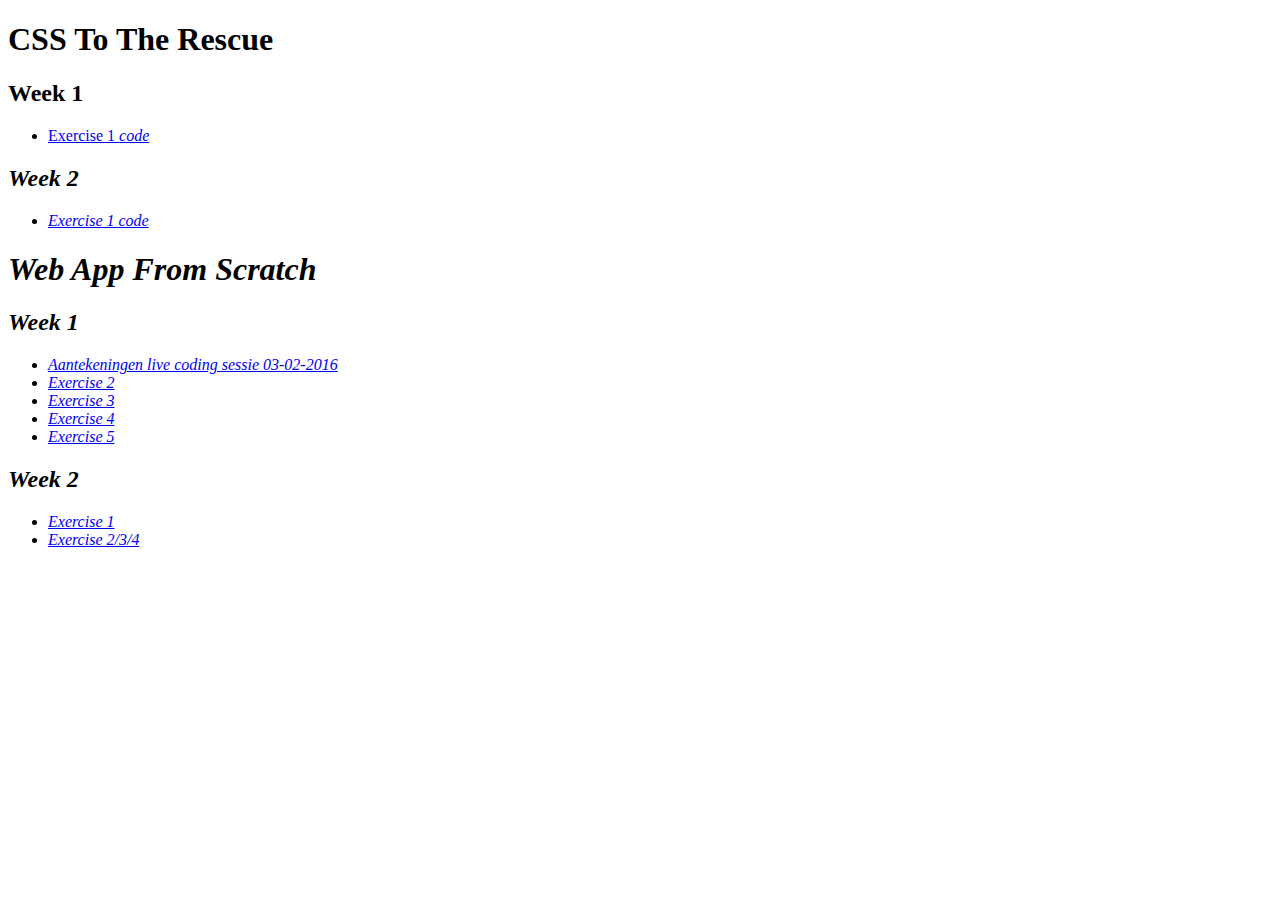
==== index.html @ 39c8a8bf "structure" ====
<!DOCTYPE html>
<html lang="en">
<head>
	<meta charset="UTF-8">
	<title>Tom Snepvangers || Web development</title>
</head>
<body>
	<div>
		<h1>CSS To The Rescue</h1>
		<h2>Week 1</h2>
		<ul>
			<li>
				<a href="/CTTR/week-1/exercise">
					Exercise 1
				</a>
				<i><a href="https://github.com/tomsnep/css-to-the-rescue/tree/master/week-1/exercise">code</a><i>
			</li>
		</ul>
		<h2>Week 2</h2>
		<ul>
			<li>
				<a href="/CTTR/week-2/exercise">
					Exercise 1
				</a>
				<i><a href="https://github.com/tomsnep/css-to-the-rescue/tree/master/week-2/exercise">code</a><i>
			</li>
		</ul>
	</div>
	<div>
		<h1>Web App From Scratch</h1>
		<h2>Week 1</h2>
		<ul>
			<li>
				<a href="https://github.com/tomsnep/web-app-from-scratch/blob/master/README.md">
					Aantekeningen live coding sessie 03-02-2016
				</a>
			</li>
			<li>
				<a href="https://github.com/tomsnep/web-app-from-scratch/tree/master/exercise%202">
					Exercise 2
				</a>
			</li>
			<li>
				<a href="https://github.com/tomsnep/web-app-from-scratch/tree/master/exercise%203">
					Exercise 3
				</a>
			</li>
			<li>
				<a href="https://github.com/tomsnep/web-app-from-scratch/tree/master/exercise%204">
					Exercise 4
				</a>
			</li>
			<li>
				<a href="/WAFS/week-1/exercise-5">
					Exercise 5
				</a>
			</li>
		</ul>
		<h2>Week 2</h2>
		<ul>
			<li>
				<a href="/WAFS/week-2/exercise-1">
					Exercise 1
				</a>
			</li>
			<li>
				<a href="/WAFS/week-2/exercise-2-3-4">
					Exercise 2/3/4
				</a>
			</li>
		</ul>
	</div>
</body>
</html>
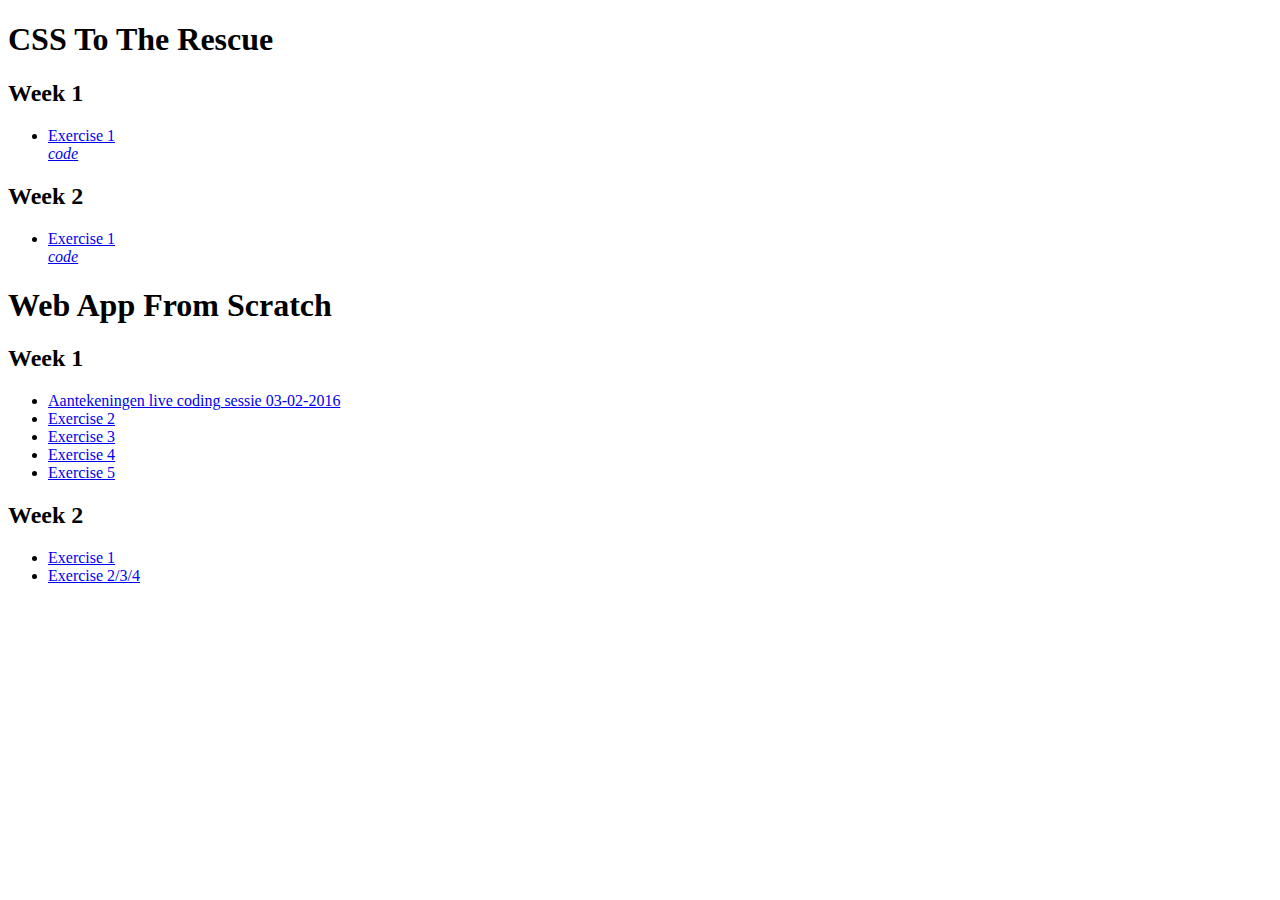
==== commit 364c2209: "fix" ====
--- a/index.html
+++ b/index.html
@@ -13,7 +13,8 @@
 				<a href="/CTTR/week-1/exercise">
 					Exercise 1
 				</a>
-				<i><a href="https://github.com/tomsnep/css-to-the-rescue/tree/master/week-1/exercise">code</a><i>
+				</br>
+				<i><a href="https://github.com/tomsnep/css-to-the-rescue/tree/master/week-1/exercise">code</a></i>
 			</li>
 		</ul>
 		<h2>Week 2</h2>
@@ -22,7 +23,8 @@
 				<a href="/CTTR/week-2/exercise">
 					Exercise 1
 				</a>
-				<i><a href="https://github.com/tomsnep/css-to-the-rescue/tree/master/week-2/exercise">code</a><i>
+				</br>
+				<i><a href="https://github.com/tomsnep/css-to-the-rescue/tree/master/week-2/exercise">code</a></i>
 			</li>
 		</ul>
 	</div>
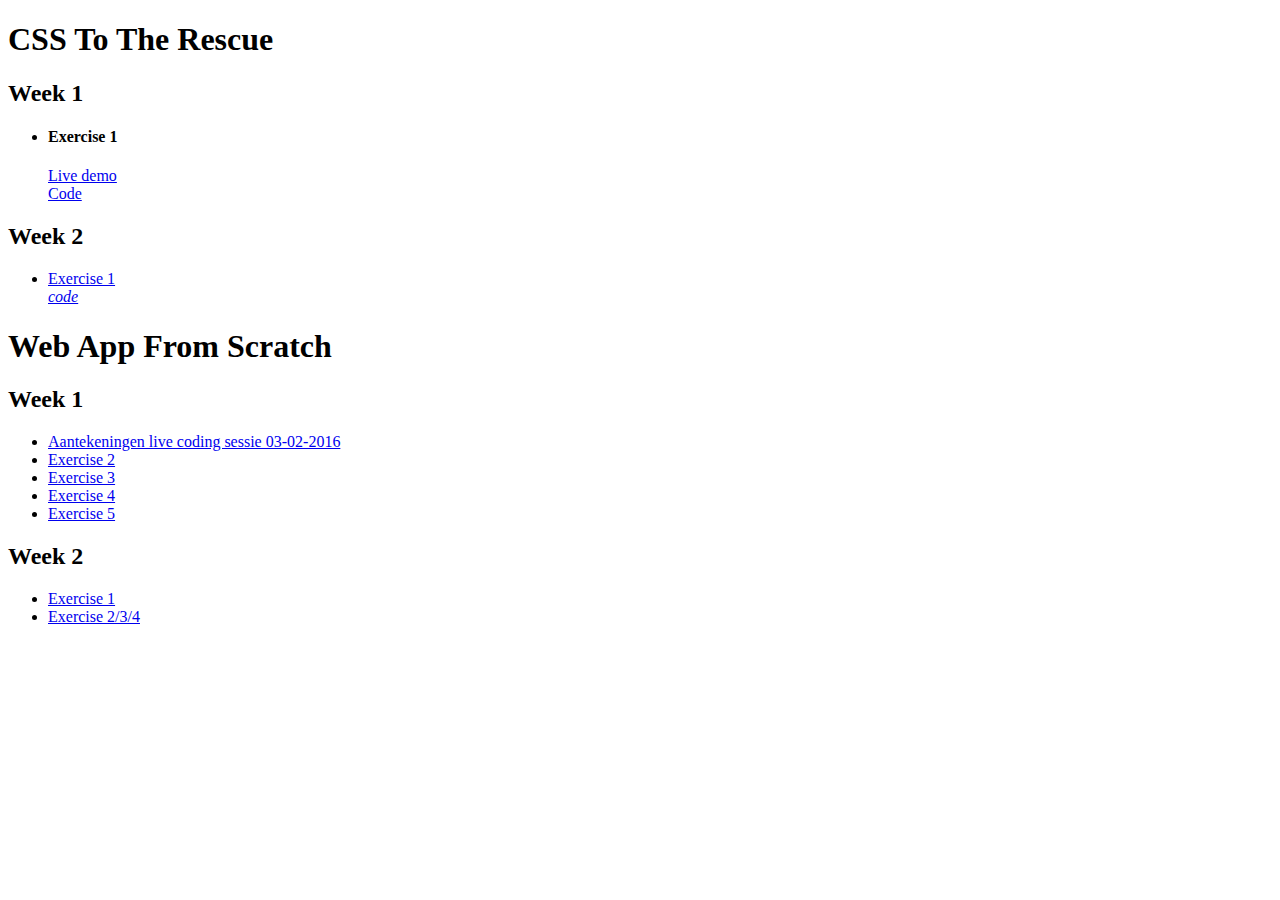
==== commit 4477f247: "asd" ====
--- a/index.html
+++ b/index.html
@@ -10,11 +10,12 @@
 		<h2>Week 1</h2>
 		<ul>
 			<li>
+				<h4>Exercise 1</h4>
 				<a href="/CTTR/week-1/exercise">
-					Exercise 1
+					Live demo
 				</a>
 				</br>
-				<i><a href="https://github.com/tomsnep/css-to-the-rescue/tree/master/week-1/exercise">code</a></i>
+				<a href="https://github.com/tomsnep/css-to-the-rescue/tree/master/week-1/exercise">Code</a>
 			</li>
 		</ul>
 		<h2>Week 2</h2>
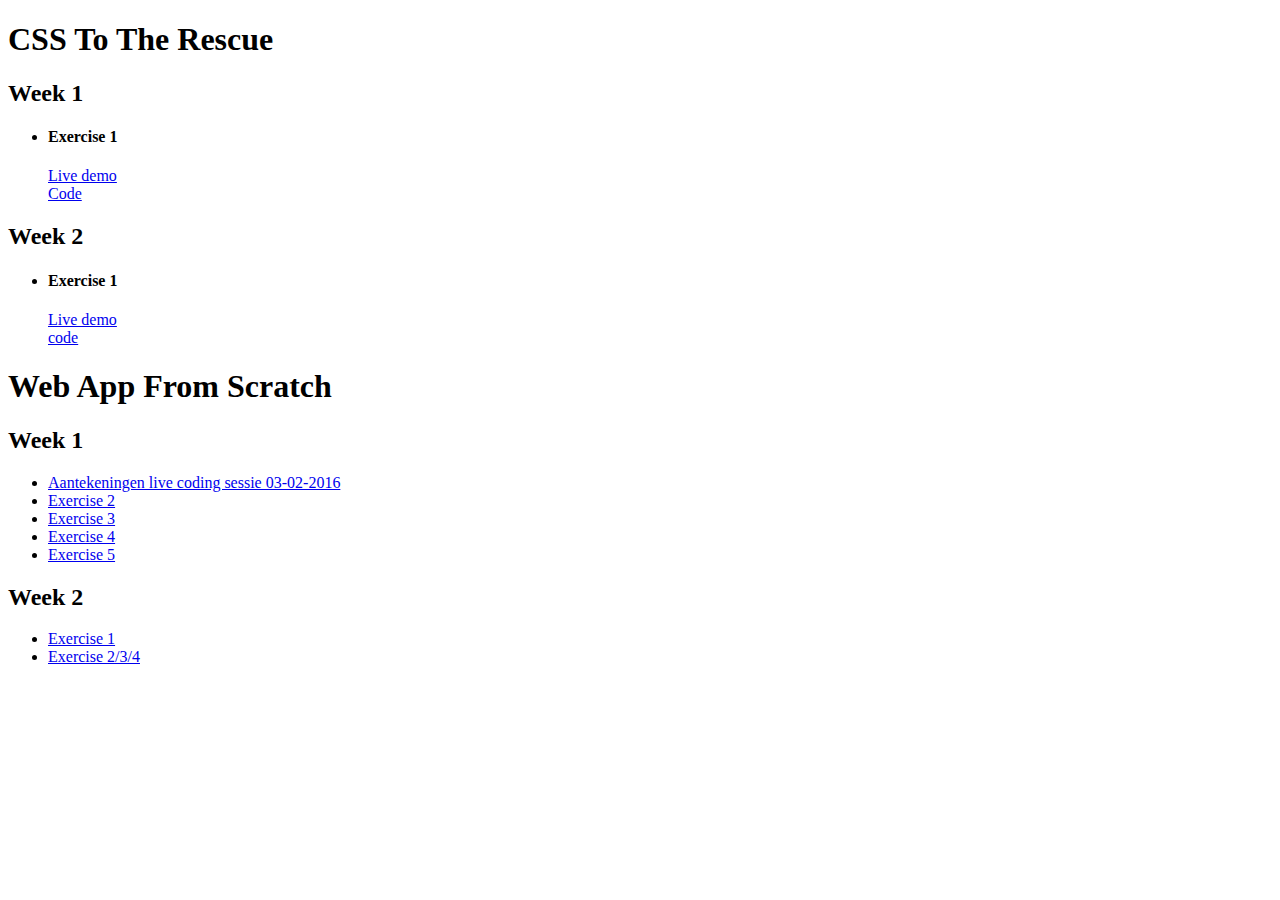
==== commit 3817d8b0: "fix" ====
--- a/index.html
+++ b/index.html
@@ -21,11 +21,12 @@
 		<h2>Week 2</h2>
 		<ul>
 			<li>
+				<h4>Exercise 1</h4>
 				<a href="/CTTR/week-2/exercise">
-					Exercise 1
+					Live demo
 				</a>
 				</br>
-				<i><a href="https://github.com/tomsnep/css-to-the-rescue/tree/master/week-2/exercise">code</a></i>
+				<a href="https://github.com/tomsnep/css-to-the-rescue/tree/master/week-2/exercise">code</a>
 			</li>
 		</ul>
 	</div>
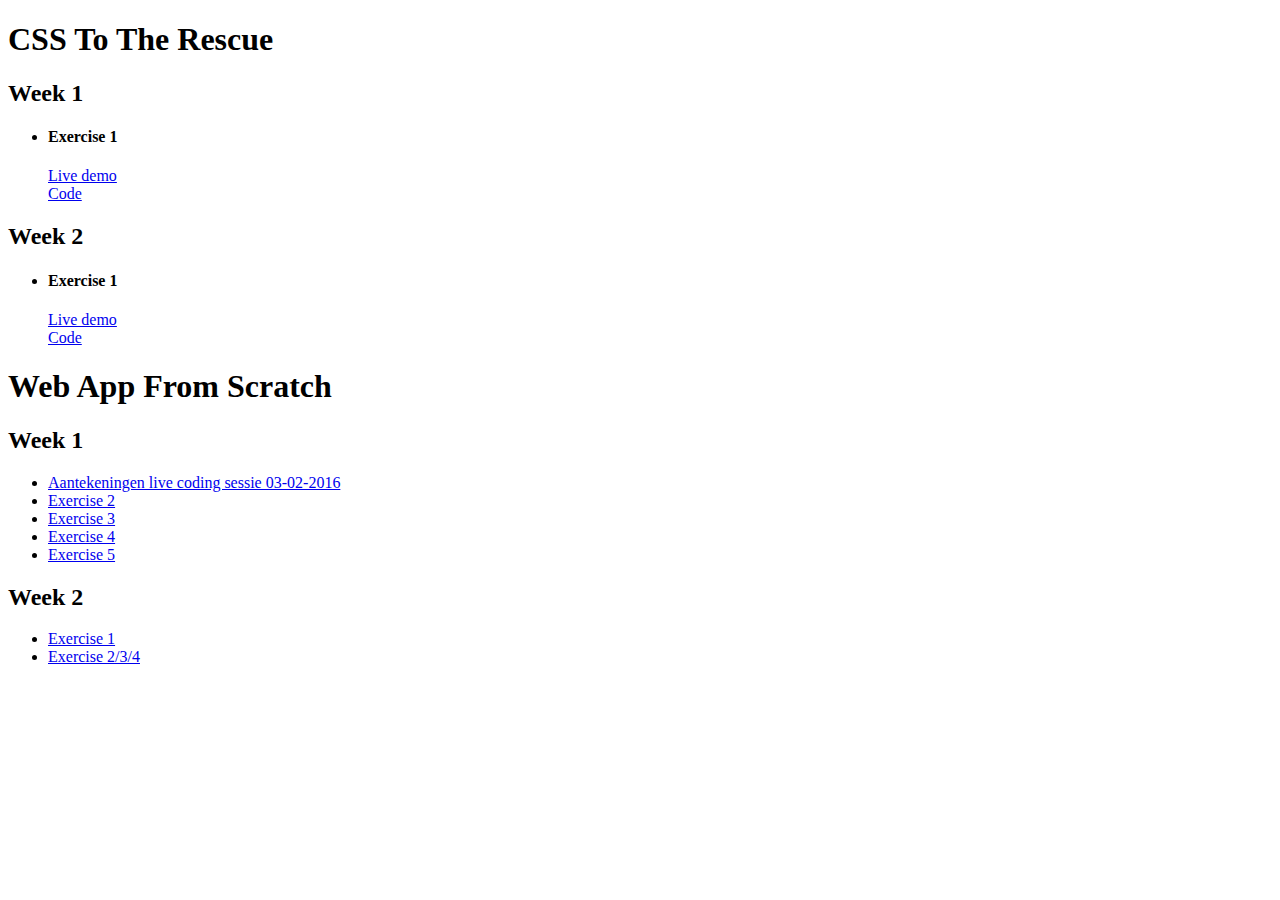
==== commit 14a6bd70: "fi" ====
--- a/index.html
+++ b/index.html
@@ -26,7 +26,7 @@
 					Live demo
 				</a>
 				</br>
-				<a href="https://github.com/tomsnep/css-to-the-rescue/tree/master/week-2/exercise">code</a>
+				<a href="https://github.com/tomsnep/css-to-the-rescue/tree/master/week-2/exercise">Code</a>
 			</li>
 		</ul>
 	</div>
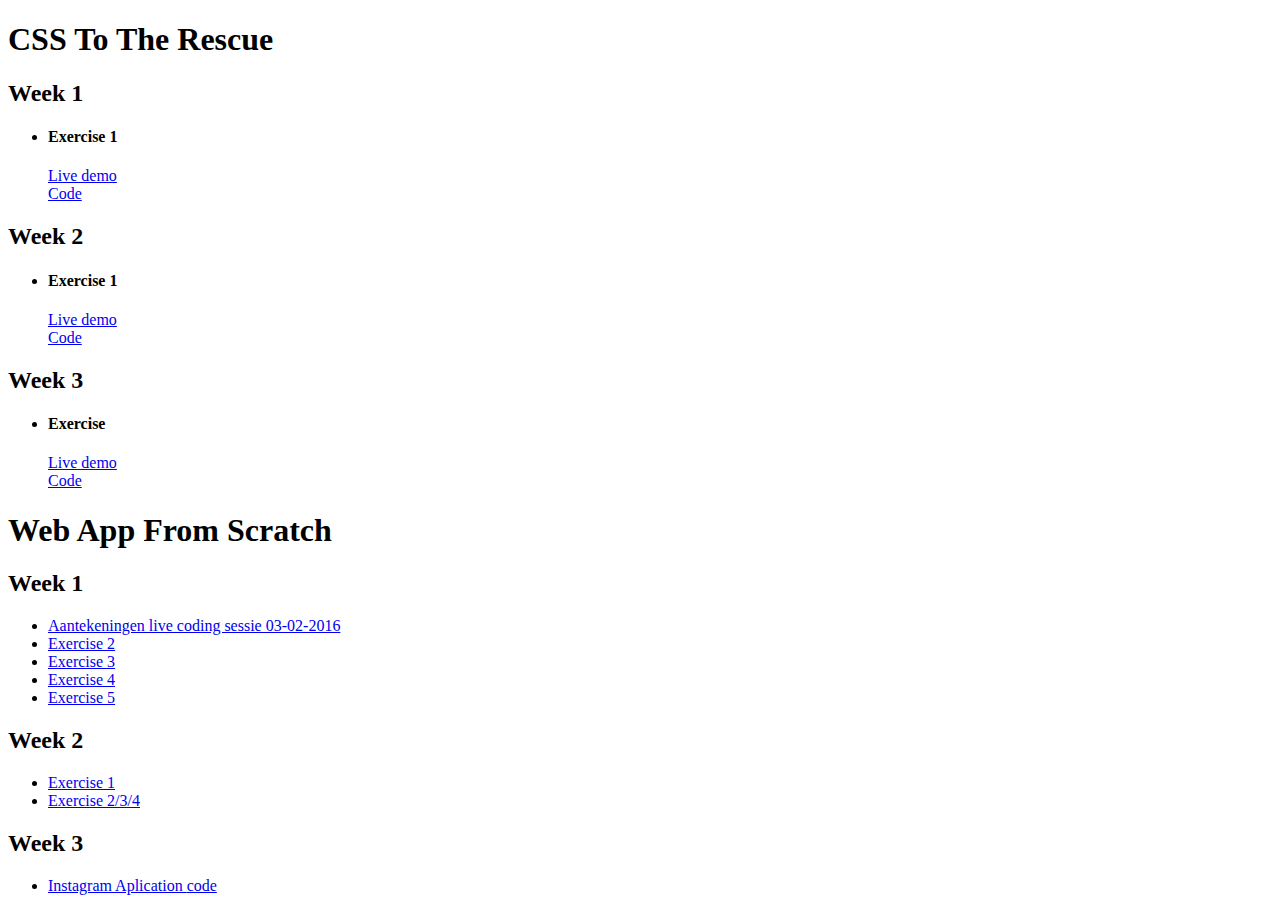
==== commit 909cfbf5: "updated index" ====
--- a/index.html
+++ b/index.html
@@ -29,6 +29,17 @@
 				<a href="https://github.com/tomsnep/css-to-the-rescue/tree/master/week-2/exercise">Code</a>
 			</li>
 		</ul>
+		<h2>Week 3</h2>
+		<ul>
+			<li>
+				<h4>Exercise</h4>
+				<a href="/CTTR/week-3/exercise">
+					Live demo
+				</a>
+				</br>
+				<a href="https://github.com/tomsnep/css-to-the-rescue/tree/master/week-3/exercise">Code</a>
+			</li>
+		</ul>
 	</div>
 	<div>
 		<h1>Web App From Scratch</h1>
@@ -40,17 +51,17 @@
 				</a>
 			</li>
 			<li>
-				<a href="https://github.com/tomsnep/web-app-from-scratch/tree/master/exercise%202">
+				<a href="https://github.com/tomsnep/web-app-from-scratch/tree/master/week-1/exercise-2">
 					Exercise 2
 				</a>
 			</li>
 			<li>
-				<a href="https://github.com/tomsnep/web-app-from-scratch/tree/master/exercise%203">
+				<a href="https://github.com/tomsnep/web-app-from-scratch/tree/master/week-1/exercise-3">
 					Exercise 3
 				</a>
 			</li>
 			<li>
-				<a href="https://github.com/tomsnep/web-app-from-scratch/tree/master/exercise%204">
+				<a href="https://github.com/tomsnep/web-app-from-scratch/tree/master/week-1/exercise-4">
 					Exercise 4
 				</a>
 			</li>
@@ -73,6 +84,17 @@
 				</a>
 			</li>
 		</ul>
+		<h2>Week 3</h2>
+		<ul>
+			<li>
+				<a href="/WAFS/week-3/">
+					Instagram Aplication
+				</a>
+				<a href="https://github.com/tomsnep/web-app-from-scratch/tree/master/week-3">
+					code
+				</a>
+			</li>
+		</ul>
 	</div>
 </body>
 </html>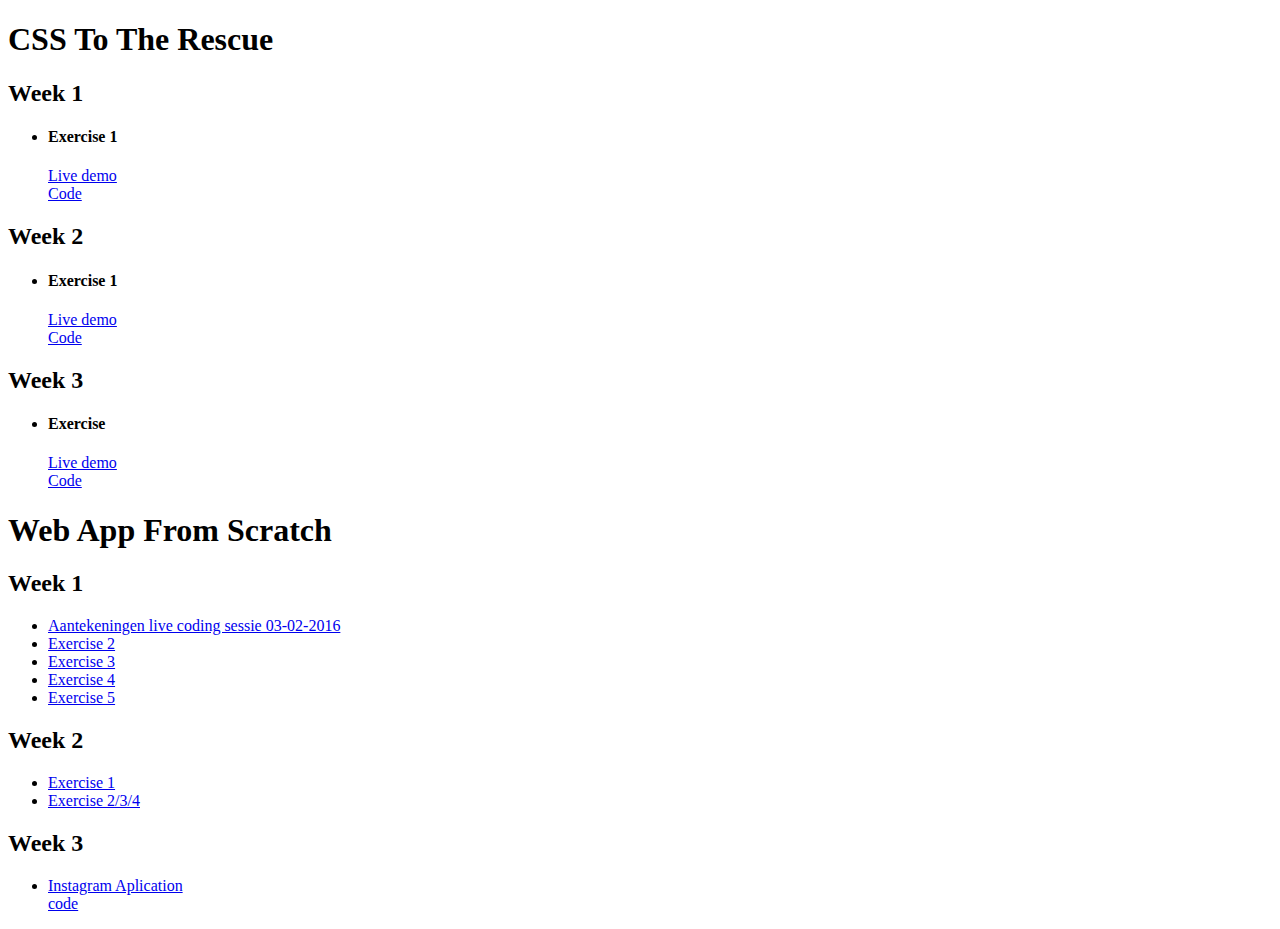
==== commit 2c232b68: "fix" ====
--- a/index.html
+++ b/index.html
@@ -90,6 +90,7 @@
 				<a href="/WAFS/week-3/">
 					Instagram Aplication
 				</a>
+				</br>
 				<a href="https://github.com/tomsnep/web-app-from-scratch/tree/master/week-3">
 					code
 				</a>
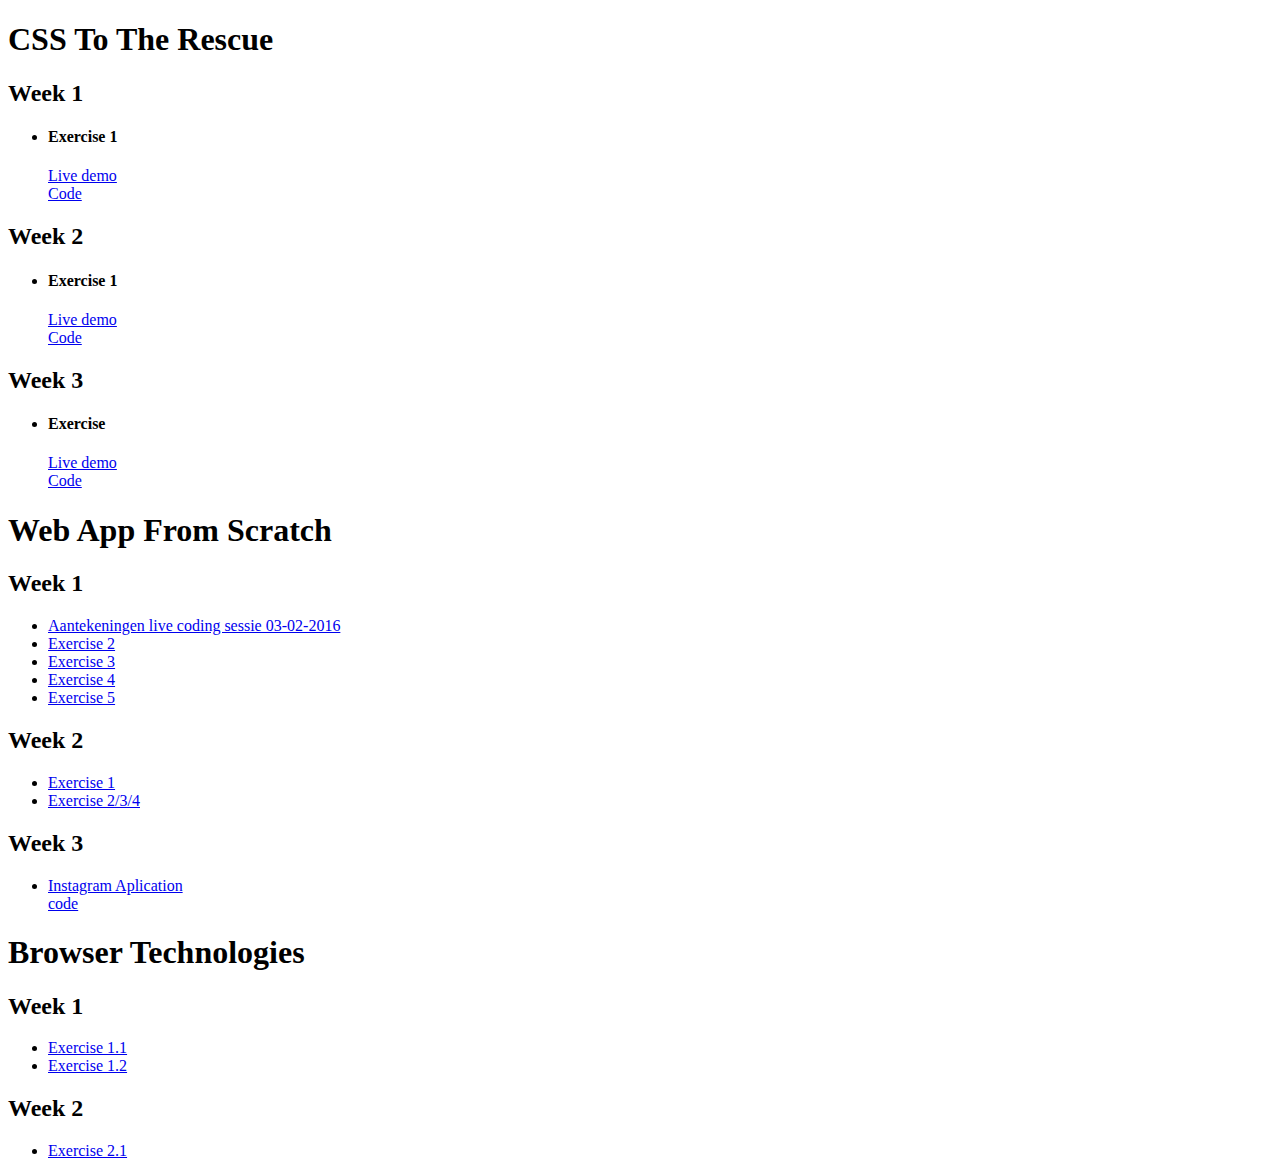
==== commit 828d04ba: "added BT repo" ====
--- a/index.html
+++ b/index.html
@@ -97,5 +97,28 @@
 			</li>
 		</ul>
 	</div>
+	<div>
+		<h1>Browser Technologies</h1>
+		<h2>Week 1</h2>
+		<ul>
+			<li>
+				<a href="https://tomsnep.github.io/BT/week-1/presentation-exercise-1.1.pdf">
+					Exercise 1.1
+				</a>
+			</li>
+			<li>
+				<a href="https://tomsnep.github.io/BT/week-2/index.html">
+					Exercise 1.2
+				</a>
+			</li>
+		</ul>
+		<h2>Week 2</h2>
+		<ul>
+			<li>
+				<a href="https://github.com/tomsnep/browser-technologies/tree/master/week-2/exercise-2.1">
+					Exercise 2.1
+				</a>
+			</li>
+	</div>
 </body>
 </html>